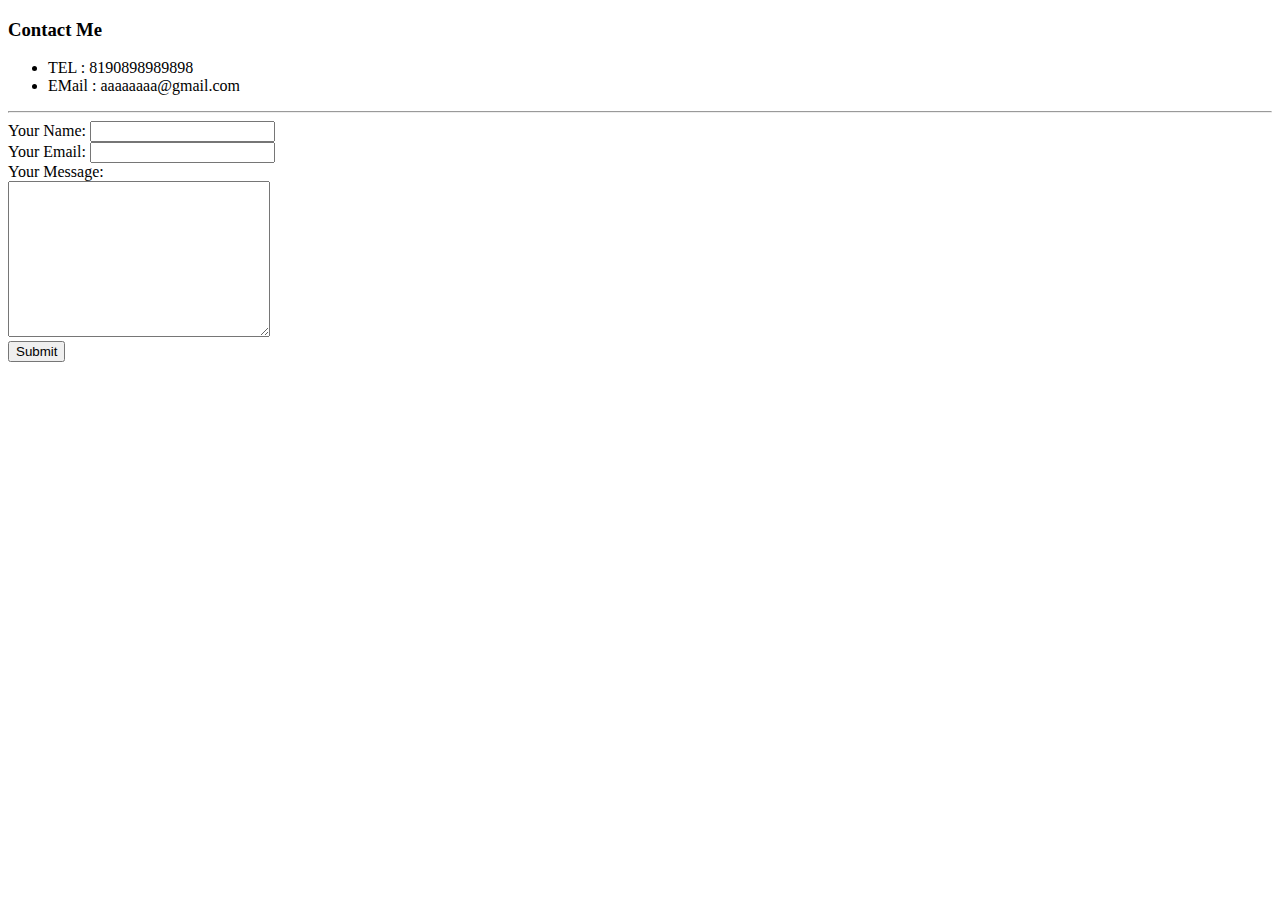
==== contact-me.html @ b759d198 "Add second" ====
<!DOCTYPE html>
<html lang="en">
<head>
  <meta charset="UTF-8">
  <meta name="viewport" content="width=device-width, initial-scale=1.0">
  <title>Document</title>
</head>
<body>
  <h3>Contact Me</h3>
  <ul>
    <li>TEL   : 8190898989898</li>
    <li>EMail : aaaaaaaa@gmail.com</li>
  </ul>
  <hr>
  <form action="mailto:info@gotalab.com" method="post" enctype="text/plain">
    <label for="">Your Name:</label>
    <input type="text" name="yourName" id=""><br>
    <label for="">Your Email:</label>
    <input type="email" name="yourEmail" id=""><br>
    <label for="">Your Message:</label><br>
    <textarea name="yourMessage" id="" cols="30" rows="10"></textarea><br>
    <input type="submit" name="" id="">

  </form>
</body>
</html>
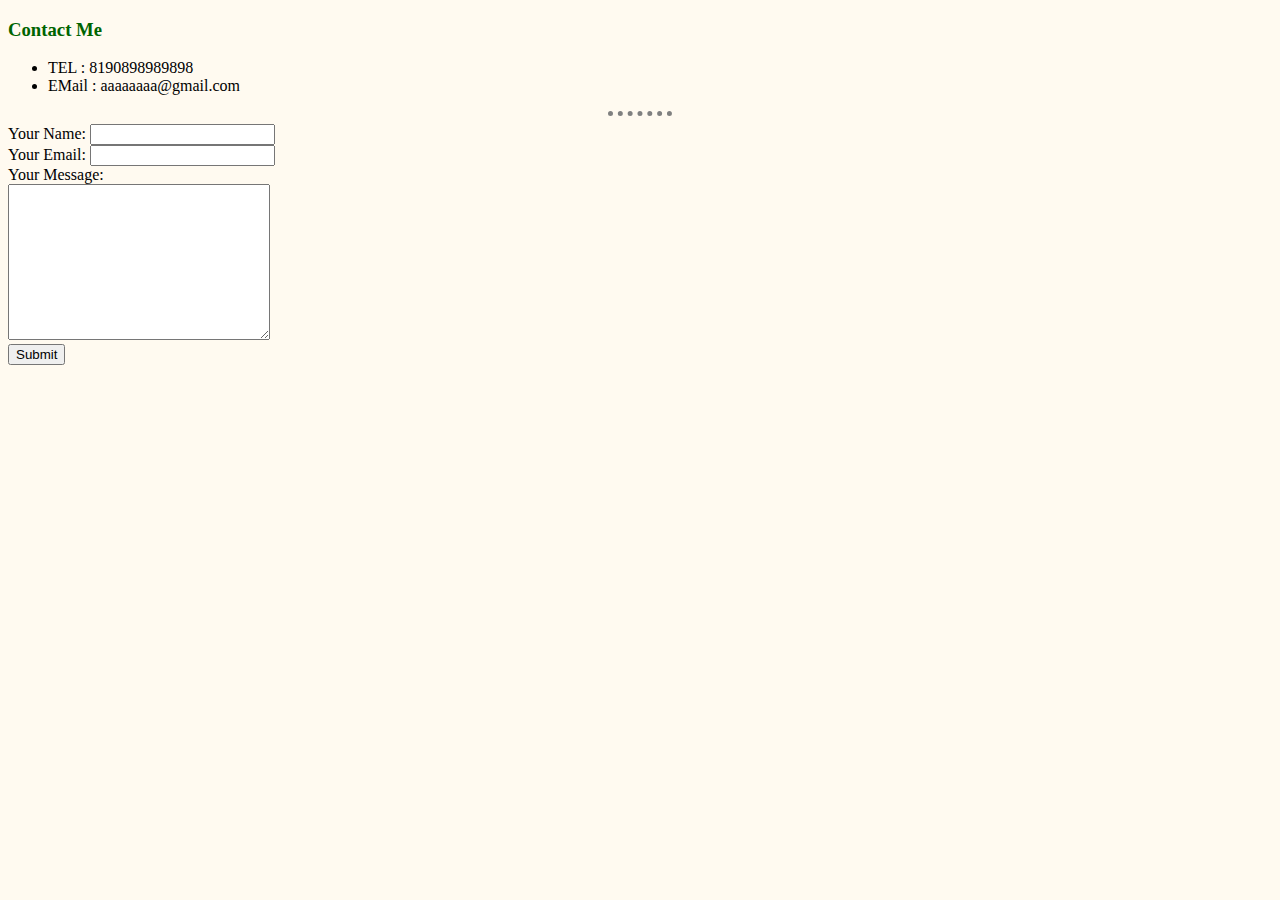
==== commit 589ee33e: "Add files via upload" ====
--- a/contact-me.html
+++ b/contact-me.html
@@ -4,6 +4,7 @@
   <meta charset="UTF-8">
   <meta name="viewport" content="width=device-width, initial-scale=1.0">
   <title>Document</title>
+  <link rel="stylesheet" href="css/styles.css">
 </head>
 <body>
   <h3>Contact Me</h3>
--- a/css/styles.css
+++ b/css/styles.css
@@ -0,0 +1,19 @@
+body {
+  background-color: floralwhite;
+}
+h1 {
+  color: darkgreen;
+}
+/* h2 {
+  color: darkgreen;
+} */
+h3 {
+  color: darkgreen;
+}
+hr {
+  border-style: none;
+  border-top-style: dotted;
+  border-color: grey;
+  border-width: 5px;
+  width: 5%;
+}
